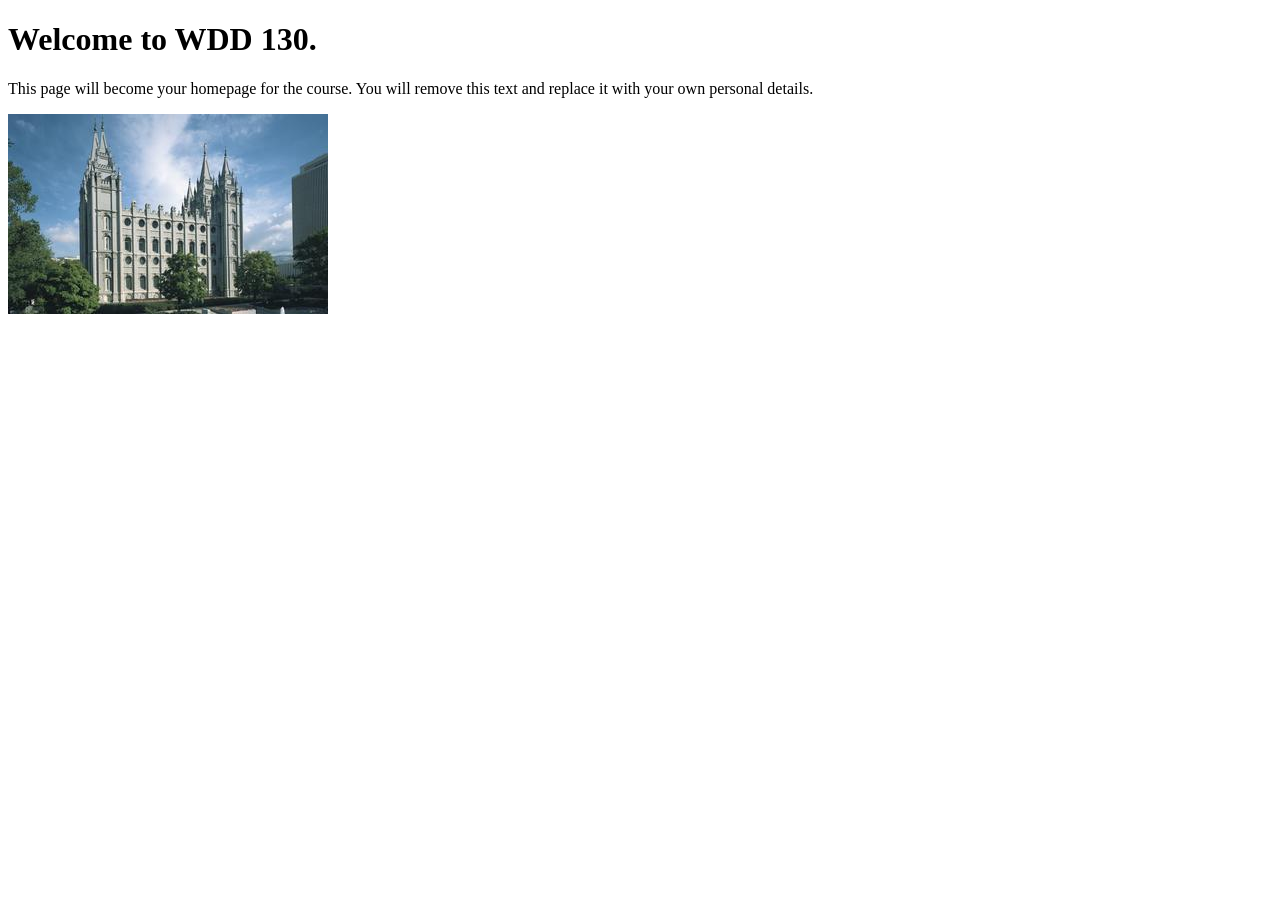
==== index.html @ 2aa19919 "Initial commit" ====
<!DOCTYPE html>
<html lang="en">
<head>
    <meta charset="UTF-8">
    <meta name="viewport" content="width=device-width, initial-scale=1.0">
    <title>WDD 130 | Personal Homepage</title>
</head>
<body>
    <h1>Welcome to WDD 130.</h1>
    <p>This page will become your homepage for the course. You will remove this text and replace it with your own personal details.</p>

    <img src="images/salt-lake-temple.jpg" alt="The Salt Lake Temple.">
</body>
</html>
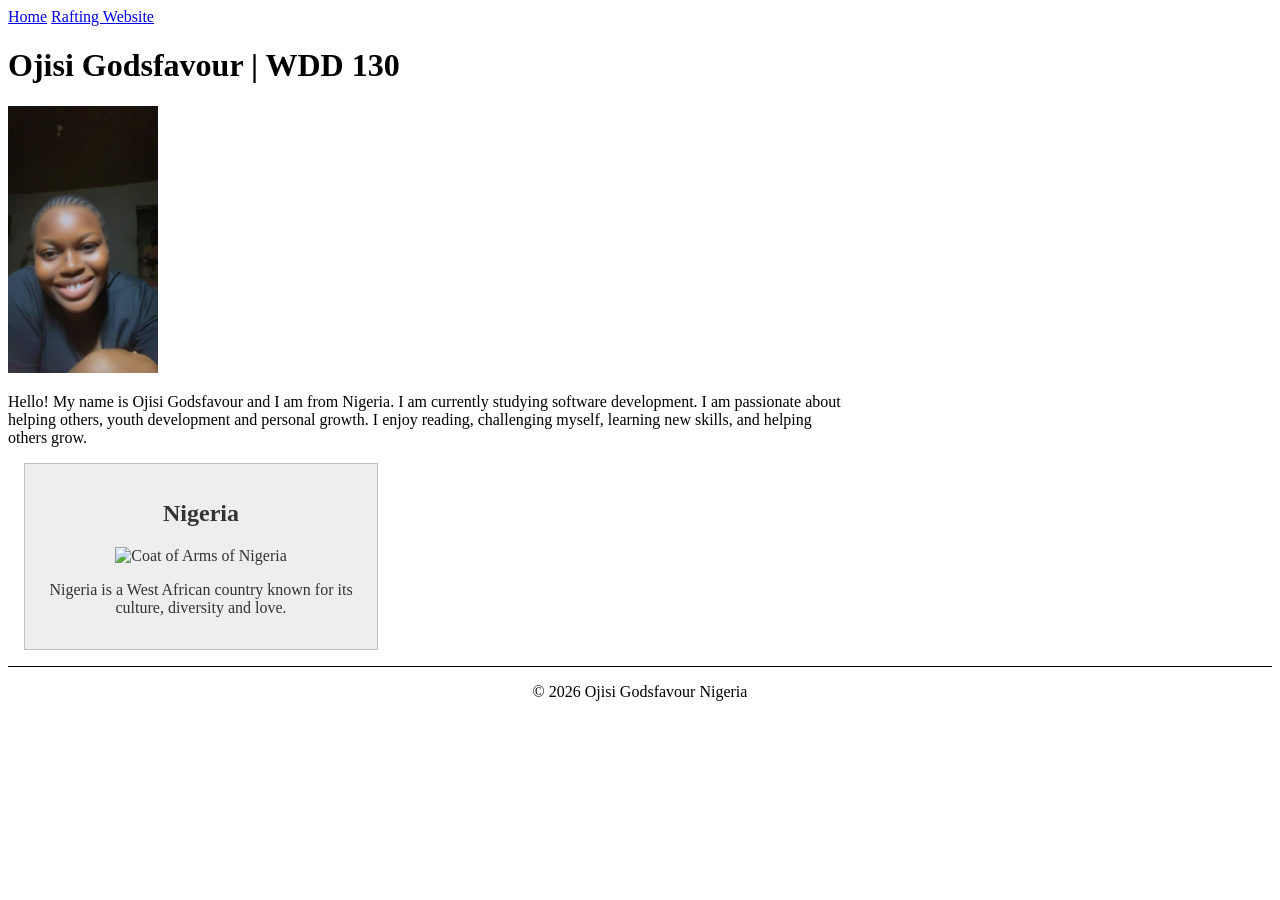
==== commit 8e3ac93e: "final clean project update" ====
--- a/index.html
+++ b/index.html
@@ -1,14 +1,54 @@
 <!DOCTYPE html>
-<html lang="en">
+<html lang="en-US">
+
 <head>
     <meta charset="UTF-8">
     <meta name="viewport" content="width=device-width, initial-scale=1.0">
-    <title>WDD 130 | Personal Homepage</title>
+    <title>Ojisi Godsfavour | WDD 130</title>
+
+    <meta name="description"
+      content="WDD130 home page for Ojisi Godsfavour, built for web development practice and learning HTML and CSS.">
+
+    <meta name="author" content="Ojisi Godsfavour">
+
+    <link rel="stylesheet" href="styles.css">
 </head>
+
 <body>
-    <h1>Welcome to WDD 130.</h1>
-    <p>This page will become your homepage for the course. You will remove this text and replace it with your own personal details.</p>
+    <header>
+        <nav>
+            <a href="#">Home</a>
+            <a href="wwr/">Rafting Website</a>
+        </nav>
+    </header>
 
-    <img src="images/salt-lake-temple.jpg" alt="The Salt Lake Temple.">
+    <main>
+        <h1>Ojisi Godsfavour | WDD 130</h1>
+
+        <img src="images/profile.jpg" alt="Hello! My name is Ojisi Godsfavour" width="200">
+
+        <p>
+            Hello! My name is Ojisi Godsfavour and I am from Nigeria.
+            I am currently studying software development.
+            I am passionate about helping others, youth development and personal growth.
+            I enjoy reading, challenging myself, learning new skills, and helping others grow.
+        </p>
+
+        <aside>
+            <h2>Nigeria</h2>
+
+            <img src="images/Nigeria.jpeg" alt="Coat of Arms of Nigeria">
+
+            <p>
+                Nigeria is a West African country known for its culture, diversity and love.
+            </p>
+        </aside>
+    </main>
+
+    <footer>
+        <p>©️ 2026 Ojisi Godsfavour Nigeria</p>
+    </footer>
+
 </body>
+
 </html>
--- a/styles.css
+++ b/styles.css
@@ -0,0 +1,33 @@
+main {
+  max-width: 840px;
+}
+
+aside {
+  width: 20rem;
+  margin: 1rem;
+  border: 1px solid rgb(0 0 0 / 0.2);
+  padding: 1rem;
+  background-color: #eee;
+  color: #333;
+  text-align: center;
+}
+
+aside img {
+  width: 200px;
+  height: auto;
+}
+
+main img {
+  width: 150px;
+  height: auto;
+}
+
+p {
+  padding: 0;
+}
+
+footer {
+  margin-top: 15px;
+  border-top: 1px solid #000;
+  text-align: center;
+}
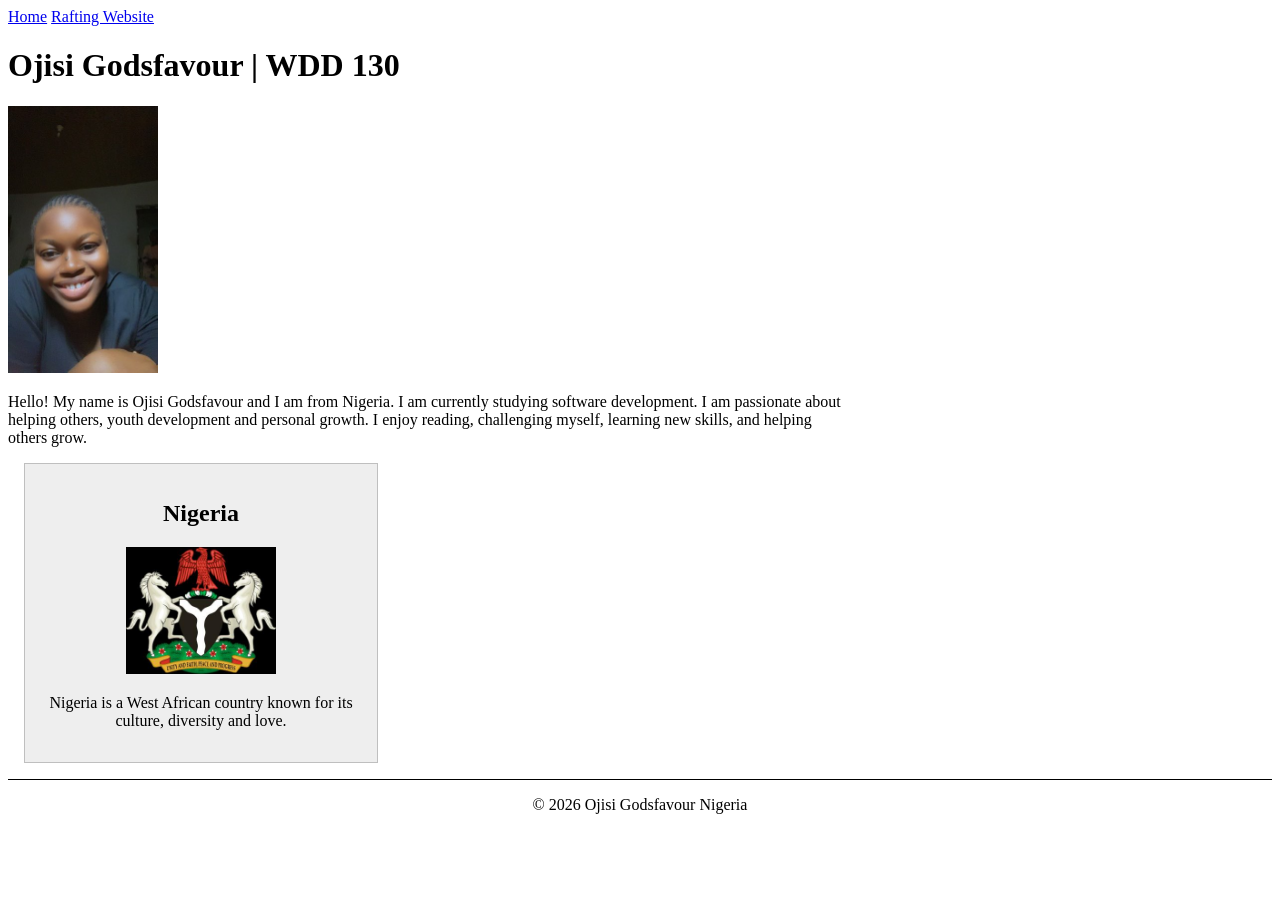
==== commit 389554ef: "update styles" ====
--- a/index.html
+++ b/index.html
@@ -37,7 +37,7 @@
         <aside>
             <h2>Nigeria</h2>
 
-            <img src="images/Nigeria.jpeg" alt="Coat of Arms of Nigeria">
+            <img src="images/nigeria.jpeg" alt="Coat of Arms of Nigeria">
 
             <p>
                 Nigeria is a West African country known for its culture, diversity and love.
--- a/styles.css
+++ b/styles.css
@@ -8,7 +8,7 @@
   border: 1px solid rgb(0 0 0 / 0.2);
   padding: 1rem;
   background-color: #eee;
-  color: #333;
+  color: #333g;
   text-align: center;
 }
 
